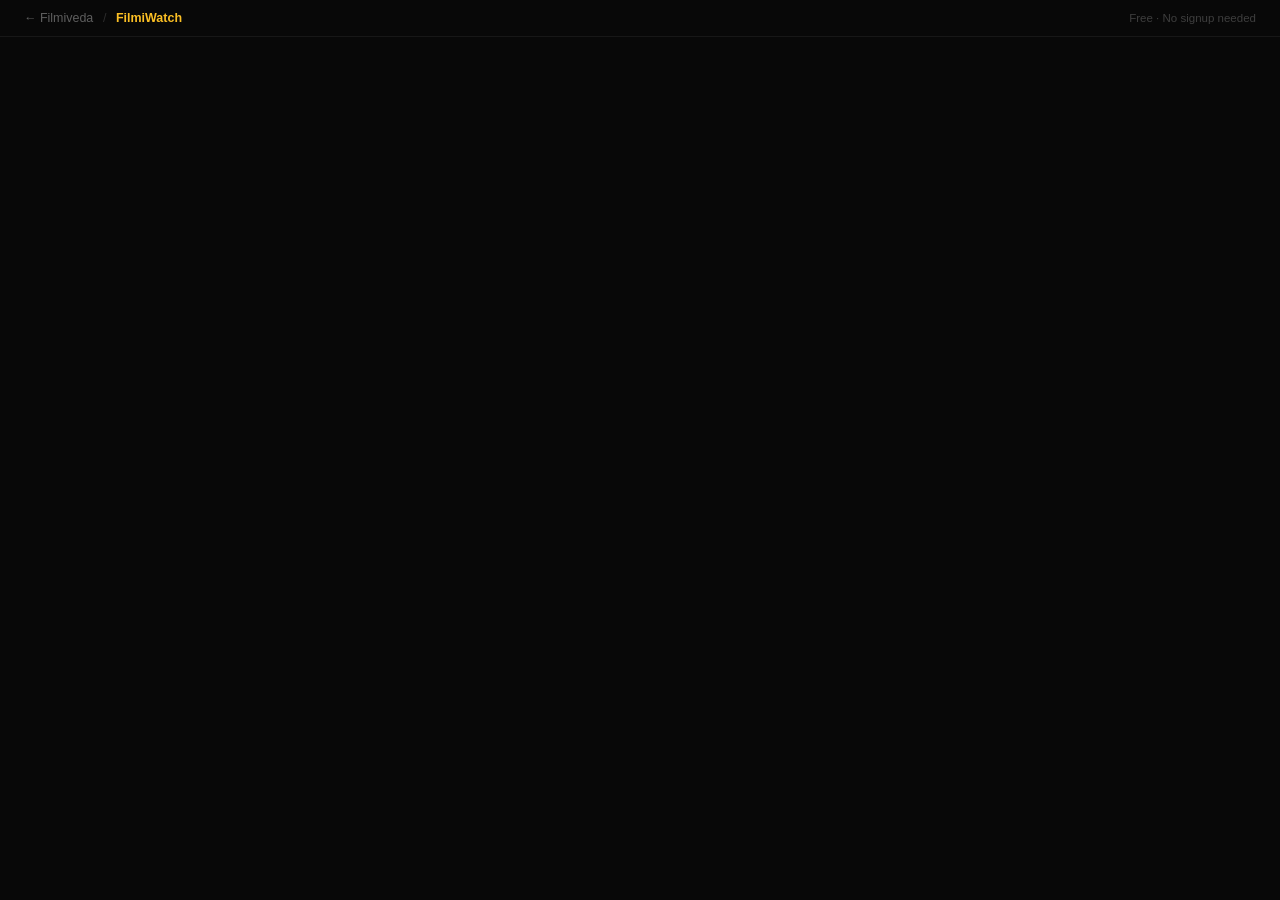
==== products/filmiwatch/index.html @ b414b0c7 "feat: add FilmiWatch section and product page - Dark cinematic promo section on homepage with app mo" ====
<!DOCTYPE html>
<html lang="en">
<head>
    <meta charset="UTF-8">
    <meta name="viewport" content="width=device-width, initial-scale=1.0">
    <title>FilmiWatch | Find What to Watch Tonight — Filmiveda</title>
    <meta name="description" content="6 questions. 3 perfect picks. Stop scrolling and start watching. FilmiWatch finds the right film or series for your exact mood, platform, and how much time you have.">
    <link rel="preconnect" href="https://filmiwatch.vercel.app">
    <style>
        * { margin: 0; padding: 0; box-sizing: border-box; }
        body {
            background: #080808;
            font-family: 'Inter', -apple-system, BlinkMacSystemFont, sans-serif;
            height: 100vh;
            overflow: hidden;
            display: flex;
            flex-direction: column;
        }
        .topbar {
            background: #080808;
            border-bottom: 1px solid rgba(255,255,255,0.06);
            padding: 0.7rem 1.5rem;
            display: flex;
            align-items: center;
            justify-content: space-between;
            flex-shrink: 0;
        }
        .topbar-left {
            display: flex;
            align-items: center;
            gap: 0.6rem;
            text-decoration: none;
        }
        .topbar-back {
            color: rgba(255,255,255,0.35);
            font-size: 0.78rem;
            font-weight: 500;
            text-decoration: none;
            transition: color 0.2s;
        }
        .topbar-back:hover { color: rgba(255,255,255,0.7); }
        .topbar-divider { color: rgba(255,255,255,0.15); font-size: 0.78rem; }
        .topbar-product { color: #fbbf24; font-size: 0.78rem; font-weight: 700; }
        .topbar-right { font-size: 0.72rem; color: rgba(255,255,255,0.22); }
        iframe {
            flex: 1;
            width: 100%;
            border: none;
            display: block;
        }
    </style>
</head>
<body>
    <div class="topbar">
        <div style="display:flex;align-items:center;gap:0.6rem;">
            <a href="https://filmiveda.com" class="topbar-back">← Filmiveda</a>
            <span class="topbar-divider">/</span>
            <span class="topbar-product">FilmiWatch</span>
        </div>
        <span class="topbar-right">Free · No signup needed</span>
    </div>
    <iframe
        src="https://filmiwatch.vercel.app"
        title="FilmiWatch — Find What to Watch Tonight"
        loading="eager"
    ></iframe>
</body>
</html>
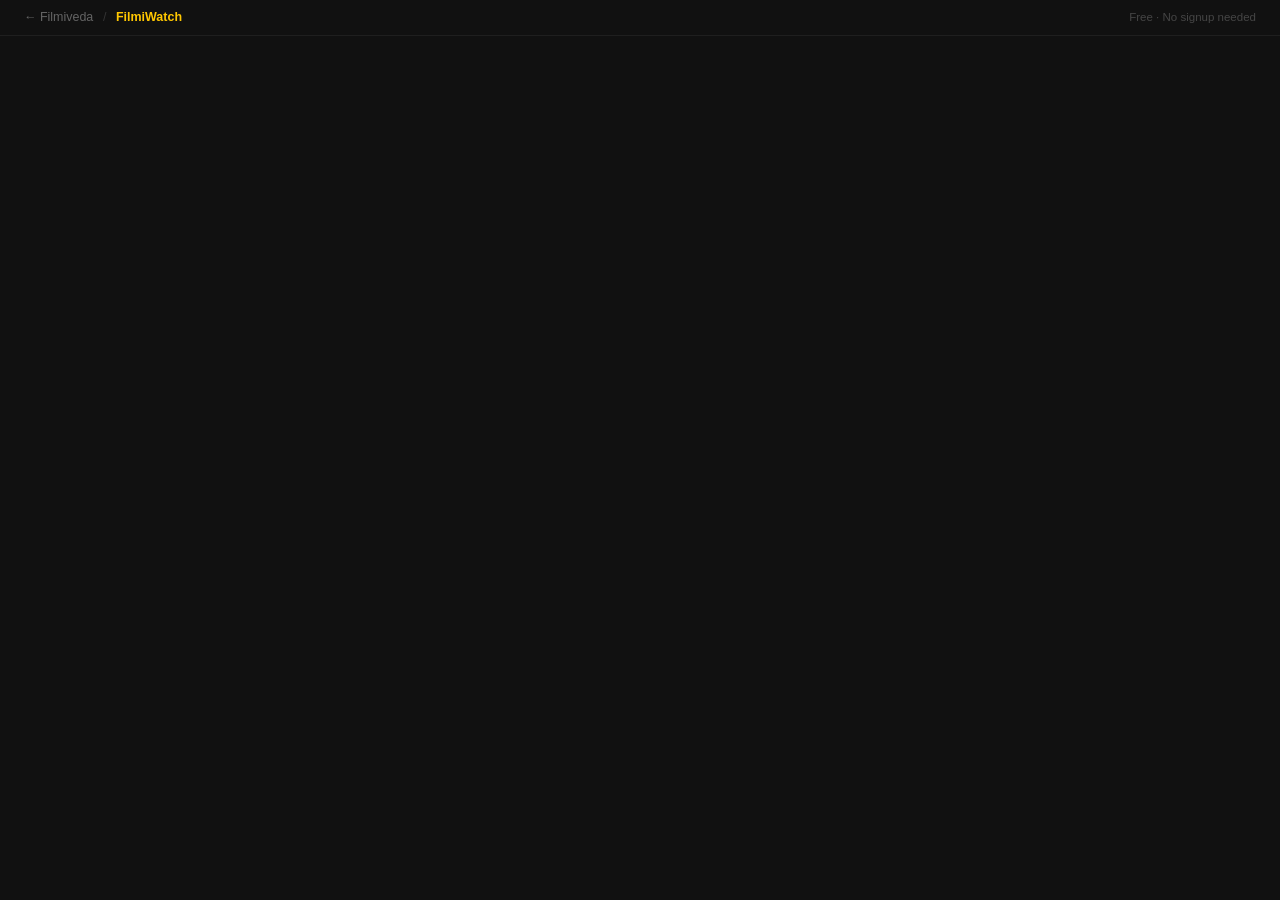
==== commit ee75644a: "feat: blend FilmiWatch section into homepage + add favicon to FilmiWatch page" ====
--- a/products/filmiwatch/index.html
+++ b/products/filmiwatch/index.html
@@ -4,55 +4,39 @@
     <meta charset="UTF-8">
     <meta name="viewport" content="width=device-width, initial-scale=1.0">
     <title>FilmiWatch | Find What to Watch Tonight — Filmiveda</title>
-    <meta name="description" content="6 questions. 3 perfect picks. Stop scrolling and start watching. FilmiWatch finds the right film or series for your exact mood, platform, and how much time you have.">
+    <meta name="description" content="6 questions. 3 perfect picks. Stop scrolling and start watching. FilmiWatch finds the right film for your mood, platform, and time.">
+    <link rel="icon" type="image/svg+xml" href="data:image/svg+xml,<svg xmlns='http://www.w3.org/2000/svg' viewBox='0 0 64 64'><rect width='64' height='64' rx='12' fill='%23FFC700'/><text x='32' y='46' font-family='Arial Black,Arial,sans-serif' font-size='24' font-weight='900' text-anchor='middle' fill='%231A1A1A'>fw</text></svg>">
     <link rel="preconnect" href="https://filmiwatch.vercel.app">
     <style>
-        * { margin: 0; padding: 0; box-sizing: border-box; }
+        * { margin:0; padding:0; box-sizing:border-box; }
         body {
-            background: #080808;
-            font-family: 'Inter', -apple-system, BlinkMacSystemFont, sans-serif;
-            height: 100vh;
-            overflow: hidden;
-            display: flex;
-            flex-direction: column;
+            background:#111;
+            font-family:'Inter',-apple-system,BlinkMacSystemFont,sans-serif;
+            height:100vh; overflow:hidden;
+            display:flex; flex-direction:column;
         }
         .topbar {
-            background: #080808;
-            border-bottom: 1px solid rgba(255,255,255,0.06);
-            padding: 0.7rem 1.5rem;
-            display: flex;
-            align-items: center;
-            justify-content: space-between;
-            flex-shrink: 0;
+            background:#111;
+            border-bottom:1px solid rgba(255,255,255,0.06);
+            padding:0.65rem 1.5rem;
+            display:flex; align-items:center;
+            justify-content:space-between; flex-shrink:0;
         }
-        .topbar-left {
-            display: flex;
-            align-items: center;
-            gap: 0.6rem;
-            text-decoration: none;
+        .topbar-left { display:flex; align-items:center; gap:0.6rem; }
+        .topbar-back {
+            color:rgba(255,255,255,0.35); font-size:0.78rem;
+            font-weight:500; text-decoration:none; transition:color .2s;
         }
-        .topbar-back {
-            color: rgba(255,255,255,0.35);
-            font-size: 0.78rem;
-            font-weight: 500;
-            text-decoration: none;
-            transition: color 0.2s;
-        }
-        .topbar-back:hover { color: rgba(255,255,255,0.7); }
-        .topbar-divider { color: rgba(255,255,255,0.15); font-size: 0.78rem; }
-        .topbar-product { color: #fbbf24; font-size: 0.78rem; font-weight: 700; }
-        .topbar-right { font-size: 0.72rem; color: rgba(255,255,255,0.22); }
-        iframe {
-            flex: 1;
-            width: 100%;
-            border: none;
-            display: block;
-        }
+        .topbar-back:hover { color:rgba(255,255,255,0.7); }
+        .topbar-divider { color:rgba(255,255,255,0.15); font-size:0.78rem; }
+        .topbar-product { color:#FFC700; font-size:0.78rem; font-weight:700; }
+        .topbar-right { font-size:0.72rem; color:rgba(255,255,255,0.22); }
+        iframe { flex:1; width:100%; border:none; display:block; }
     </style>
 </head>
 <body>
     <div class="topbar">
-        <div style="display:flex;align-items:center;gap:0.6rem;">
+        <div class="topbar-left">
             <a href="https://filmiveda.com" class="topbar-back">← Filmiveda</a>
             <span class="topbar-divider">/</span>
             <span class="topbar-product">FilmiWatch</span>
